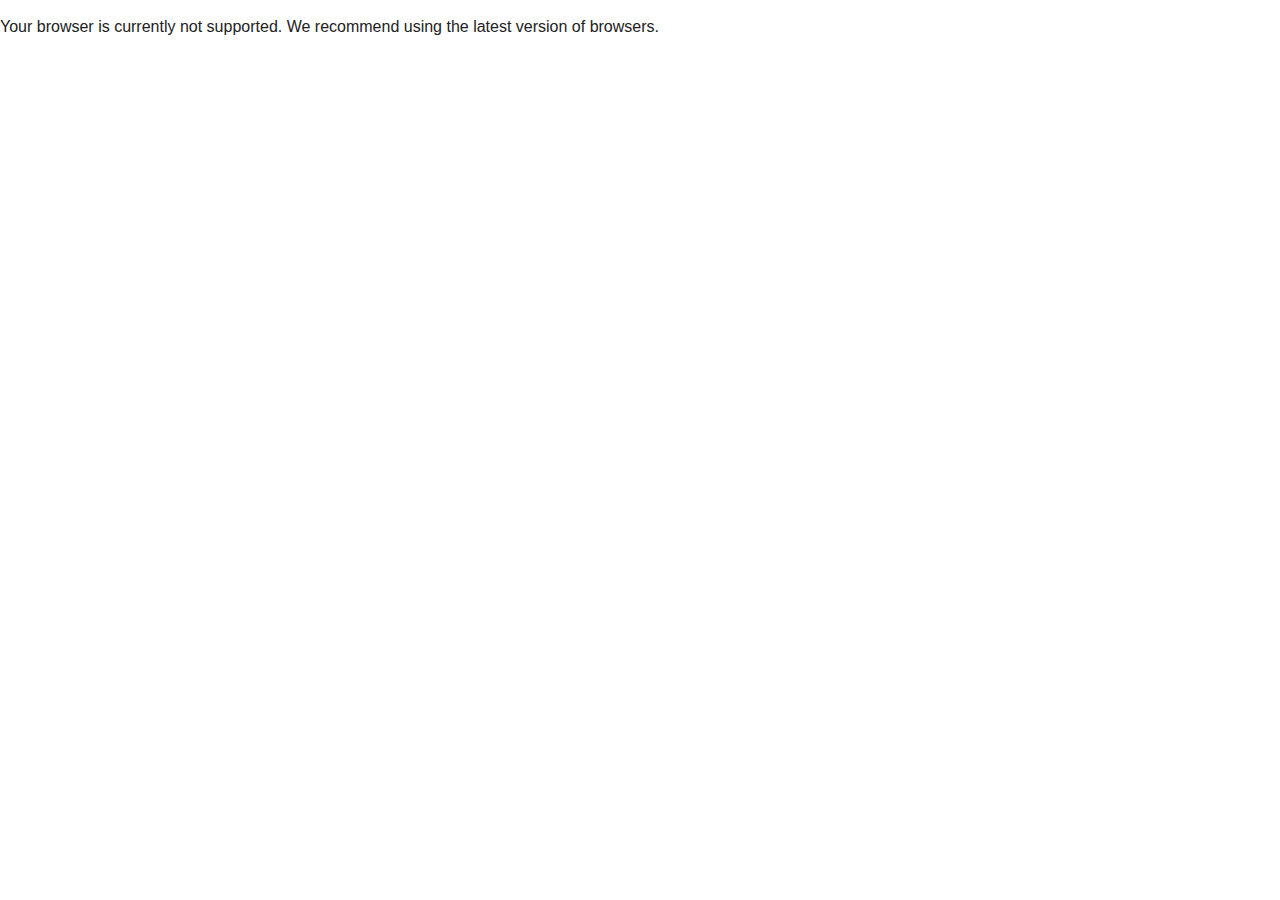
==== index.html @ b3fec6d2 "20140115" ====
<!DOCTYPE html>
<!--[if lt IE 7]>      <html class="no-js lt-ie9 lt-ie8 lt-ie7"> <![endif]-->
<!--[if IE 7]>         <html class="no-js lt-ie9 lt-ie8"> <![endif]-->
<!--[if IE 8]>         <html class="no-js lt-ie9"> <![endif]-->
<!--[if gt IE 8]><!--> <html class="no-js"> <!--<![endif]-->
    <head>
        <meta charset="utf-8">
        <meta http-equiv="X-UA-Compatible" content="IE=edge">
        <title></title>
        <meta name="description" content="">
        <meta property="og:title" content=""/>
        <meta property="og:url" content="http://example.com"/>
        <meta property="og:site_name" content="Your title here"/>
        <meta property="og:image" content="images/fbshare.jpg"/>
        <meta name="viewport" content="width=device-width">
		<script>
        if (navigator.userAgent.match(/IEMobile\/10\.0/)) {
            var msViewportStyle = document.createElement("style");
            msViewportStyle.appendChild(
                document.createTextNode(
                    "@-ms-viewport{width:device-width}"
                )
            );
            document.getElementsByTagName("head")[0].
                appendChild(msViewportStyle);
        }
        </script>

        <link rel="shortcut icon" href="icon.png" type="image/png">
        <link rel="stylesheet" href="css/normalize.css">
        <link rel="stylesheet" href="css/main.css">
        <script src="js/vendor/modernizr-2.6.2.min.js"></script>
    </head>
    <body>
        <!--[if lt IE 7]>
            <p class="notsupport">You are using an <strong>outdated</strong> browser. Please <a href="http://browsehappy.com/">upgrade your browser</a> to improve your experience.</p>
        <![endif]-->

        <!-- Add your site or application content here -->
        <div id="mainLoader"></div>
        <div id="mainHolder">
        	<p>Your browser is currently not supported. We recommend using the latest version of browsers.</p>
        </div>
        
        <script src="//ajax.googleapis.com/ajax/libs/jquery/1.8.3/jquery.min.js"></script>
        <script>window.jQuery || document.write('<script src="js/vendor/jquery-1.8.3.min.js"><\/script>')</script>
        
        <script src="js/plugins.js"></script>
        <script src="js/loader.js"></script>

        <!-- Google Analytics: change UA-XXXXX-X to be your site's ID. -->
        <script>
            (function(b,o,i,l,e,r){b.GoogleAnalyticsObject=l;b[l]||(b[l]=
            function(){(b[l].q=b[l].q||[]).push(arguments)});b[l].l=+new Date;
            e=o.createElement(i);r=o.getElementsByTagName(i)[0];
            e.src='//www.google-analytics.com/analytics.js';
            r.parentNode.insertBefore(e,r)}(window,document,'script','ga'));
            ga('create','UA-XXXXX-X');ga('send','pageview');
        </script>
    </body>
</html>
---- css/main.css ----
/* ==========================================================================
   Base styles: opinionated defaults
   ========================================================================== */
html,button,input,select,textarea {
color:#222;
}
html {
font-size:1em;
line-height:1.4;
}
/*
 * Remove text-shadow in selection highlight: h5bp.com/i
 * These selection rule sets have to be separate.
 * Customize the background color to match your design.
 */
::-moz-selection {
background: #b3d4fc;
text-shadow: none;
}
::selection {
background: #b3d4fc;
text-shadow: none;
}
/*
 * A better looking default horizontal rule
 */
hr {
display: block;
height: 1px;
border: 0;
border-top: 1px solid #ccc;
margin: 1em 0;
padding: 0;
}
/*
 * Remove the gap between images, videos, audio and canvas and the bottom of
 * their containers: h5bp.com/i/440
 */
audio,canvas,img,video {
vertical-align:middle;
}
/*
 * Remove default fieldset styles.
 */
fieldset {
border:0;
margin:0;
padding:0;
}
/*
 * Allow only vertical resizing of textareas.
 */
textarea {
resize:vertical;
}
/* ==========================================================================
   Browse Happy prompt
   ========================================================================== */
.notsupport {
background:#ccc;
color:#000;
margin:.2em 0;
padding:.2em 0;
}

/* ==========================================================================
   Author's custom styles
   ========================================================================== */
html{-webkit-tap-highlight-color: rgba(0,0,0,0);-webkit-user-select: none;-webkit-touch-callout:none;}
#mainLoader{position:absolute;width:100%;height:100%; z-index:5; display:none;}
#mainHolder{position:absolute; width:100%;height:100%;}
.content{visibility:visible;width:100%;height:100%;}

@-webkit-viewport{width:device-width}
@-moz-viewport{width:device-width}
@-ms-viewport{width:device-width}
@-o-viewport{width:device-width}
@viewport{width:device-width}














/* ==========================================================================
   Helper classes
   ========================================================================== */
/*
 * Image replacement
 */
.ir {
background-color: transparent;
border: 0;
overflow: hidden;
/* IE 6/7 fallback */
*text-indent: -9999px;
}

.ir:before {
content: "";
display: block;
width: 0;
height: 150%;
}

/*
 * Hide from both screenreaders and browsers: h5bp.com/u
 */
.hidden {
display: none !important;
visibility: hidden;
}

/*
 * Hide only visually, but have it available for screenreaders: h5bp.com/v
 */
.visuallyhidden {
border: 0;
clip: rect(0 0 0 0);
height: 1px;
margin: -1px;
overflow: hidden;
padding: 0;
position: absolute;
width: 1px;
}

/*
 * Extends the .visuallyhidden class to allow the element to be focusable
 * when navigated to via the keyboard: h5bp.com/p
 */
.visuallyhidden.focusable:active,.visuallyhidden.focusable:focus {
clip: auto;
height: auto;
margin: 0;
overflow: visible;
position: static;
width: auto;
}

/*
 * Hide visually and from screenreaders, but maintain layout
 */
.invisible {
visibility: hidden;
}

/*
 * Clearfix: contain floats
 *
 * For modern browsers
 * 1. The space content is one way to avoid an Opera bug when the
 *    `contenteditable` attribute is included anywhere else in the document.
 *    Otherwise it causes space to appear at the top and bottom of elements
 *    that receive the `clearfix` class.
 * 2. The use of `table` rather than `block` is only necessary if using
 *    `:before` to contain the top-margins of child elements.
 */
.clearfix:before,.clearfix:after{
content: " "; /* 1 */
display: table; /* 2 */
}

.clearfix:after{
clear: both;
}

/*
 * For IE 6/7 only
 * Include this rule to trigger hasLayout and contain floats.
 */
.clearfix{
*zoom: 1;
}

/* ==========================================================================
   EXAMPLE Media Queries for Responsive Design.
   These examples override the primary ('mobile first') styles.
   Modify as content requires.
   ========================================================================== */

@media only screen and (min-width: 35em) {
    /* Style adjustments for viewports that meet the condition */
}

@media print,
       (-o-min-device-pixel-ratio: 5/4),
       (-webkit-min-device-pixel-ratio: 1.25),
       (min-resolution: 120dpi) {
    /* Style adjustments for high resolution devices */
}

/* ==========================================================================
   Print styles.
   Inlined to avoid required HTTP connection: h5bp.com/r
   ========================================================================== */
@media print{
* {
background:transparent!important;
color:#000!important;
box-shadow:none!important;
text-shadow:none!important;
}

a,a:visited {
text-decoration:underline;
}

a[href]:after {
content:" (" attr(href) ")";
}

abbr[title]:after {
content:" (" attr(title) ")";
}

.ir a:after,a[href^="javascript:"]:after,a[href^="#"]:after {
content:"";
}

pre,blockquote {
border:1px solid #999;
page-break-inside:avoid;
}

thead {
display:table-header-group;
}

tr,img {
page-break-inside:avoid;
}

img {
max-width:100%!important;
}

@page {
margin:.5cm;
}

p,h2,h3 {
orphans:3;
widows:3;
}

h2,h3 {
page-break-after:avoid;
}
}
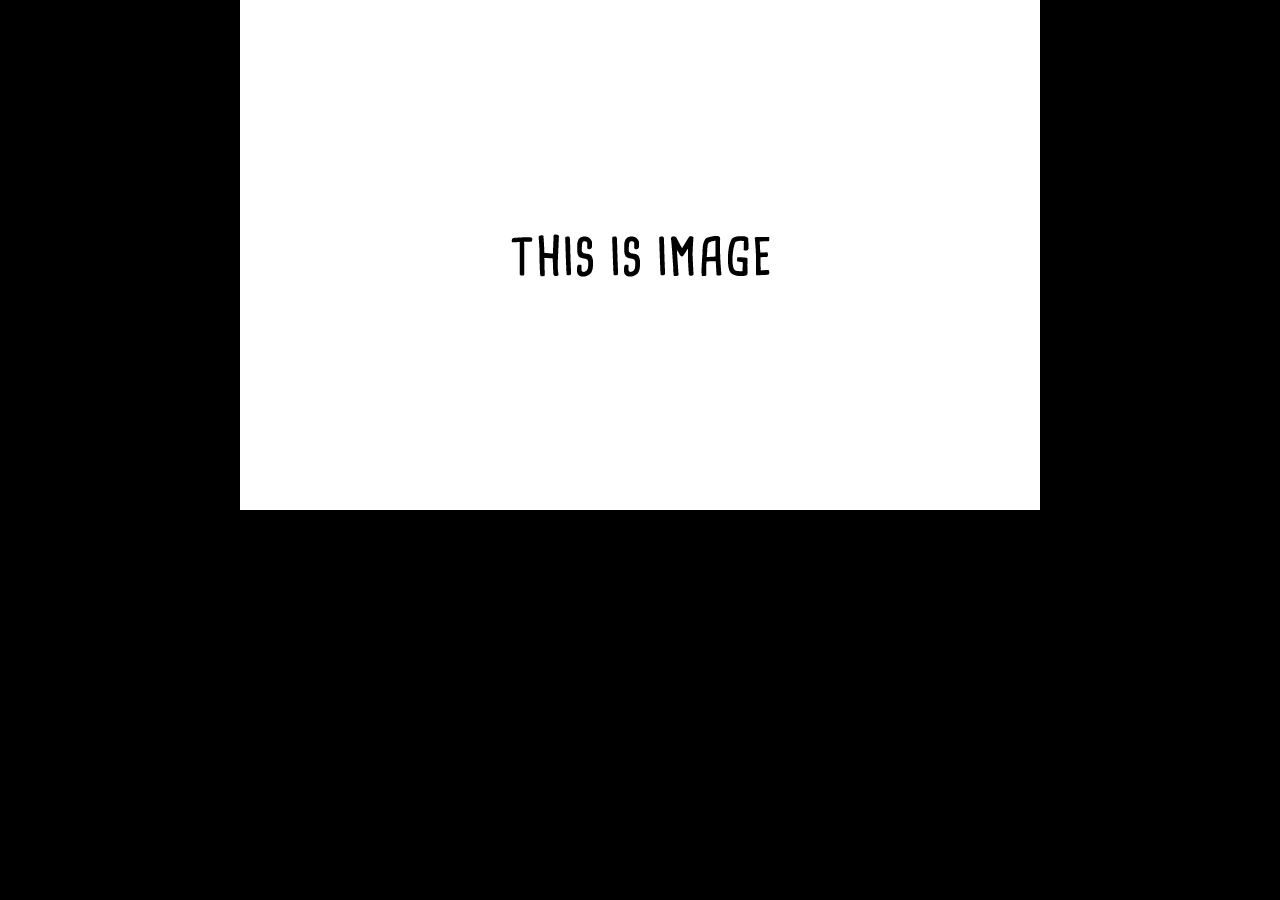
==== commit ed5f8952: "20161108" ====
--- a/index.html
+++ b/index.html
@@ -6,13 +6,25 @@
     <head>
         <meta charset="utf-8">
         <meta http-equiv="X-UA-Compatible" content="IE=edge">
-        <title></title>
+        <title>Interactive Website</title>
+        
+        <meta name="Title" content="Interactive Website" />
         <meta name="description" content="">
-        <meta property="og:title" content=""/>
-        <meta property="og:url" content="http://example.com"/>
-        <meta property="og:site_name" content="Your title here"/>
-        <meta property="og:image" content="images/fbshare.jpg"/>
-        <meta name="viewport" content="width=device-width">
+		<meta name="keywords" content="">
+        
+        <!-- for Facebook -->
+        <meta property="og:title" content="Interactive Website"/>
+        <meta property="og:site_name" content="Interactive Website"/>
+        <meta property="og:image" content="" />
+        <meta property="og:url" content="" />
+        <meta property="og:description" content="">
+        
+        <!-- for Twitter -->
+        <meta name="twitter:title" content="Interactive Website" />
+        <meta name="twitter:description" content="" />
+        <meta name="twitter:image" content="" />
+        
+        <meta name="viewport" content="width=device-width, initial-scale=1, user-scalable=no">
 		<script>
         if (navigator.userAgent.match(/IEMobile\/10\.0/)) {
             var msViewportStyle = document.createElement("style");
@@ -26,36 +38,51 @@
         }
         </script>
 
-        <link rel="shortcut icon" href="icon.png" type="image/png">
+        <link rel="shortcut icon" href="icon.ico" type="image/x-icon">
         <link rel="stylesheet" href="css/normalize.css">
         <link rel="stylesheet" href="css/main.css">
-        <script src="js/vendor/modernizr-2.6.2.min.js"></script>
+        <script src="js/vendor/modernizr-2.8.3.min.js"></script>
     </head>
     <body>
-        <!--[if lt IE 7]>
-            <p class="notsupport">You are using an <strong>outdated</strong> browser. Please <a href="http://browsehappy.com/">upgrade your browser</a> to improve your experience.</p>
-        <![endif]-->
-
-        <!-- Add your site or application content here -->
-        <div id="mainLoader"></div>
+        <!-- PERCENT LOADER START-->
+    <div id="mainLoader">0</div>
+        <!-- PERCENT LOADER END-->
+        
+        <!-- CONTENT START-->
         <div id="mainHolder">
-        	<p>Your browser is currently not supported. We recommend using the latest version of browsers.</p>
+        	<!-- PERCENT LOADER START-->
+            <div id="mainLoader">0</div>
+            <!-- PERCENT LOADER END-->
+        
+        	<!-- BROWSER NOT SUPPORT START-->
+        	<div id="notSupportHolder">
+                <div class="notSupport"><img src="assets/egreeting.png" width="850" height="600"></div>
+            </div>
+            <!-- BROWSER NOT SUPPORT END-->
+            
+            <!-- CANVAS START-->
+            <div id="canvasHolder">
+                <canvas id="gameCanvas" width="800" height="510"></canvas>
+            </div>
+            <!-- CANVAS END-->
+            
         </div>
+        <!-- CONTENT END-->
         
-        <script src="//ajax.googleapis.com/ajax/libs/jquery/1.8.3/jquery.min.js"></script>
-        <script>window.jQuery || document.write('<script src="js/vendor/jquery-1.8.3.min.js"><\/script>')</script>
+        <script src="//code.jquery.com/jquery-2.2.4.min.js"></script>
+        <script>window.jQuery || document.write('<script src="js/vendor/jquery-1.12.4.min.js"><\/script>')</script>
+        
+        <script src="js/vendor/detectmobilebrowser.js"></script>
+        <script src="js/vendor/createjs-2015.11.26.min.js"></script>
+        <script src="js/vendor/TweenMax.min.js"></script>
         
         <script src="js/plugins.js"></script>
+        <script src="js/canvas.js"></script>
+        <script src="js/game.js"></script>
+        <script src="js/mobile.js"></script>
+        <script src="js/main.js"></script>
         <script src="js/loader.js"></script>
-
-        <!-- Google Analytics: change UA-XXXXX-X to be your site's ID. -->
-        <script>
-            (function(b,o,i,l,e,r){b.GoogleAnalyticsObject=l;b[l]||(b[l]=
-            function(){(b[l].q=b[l].q||[]).push(arguments)});b[l].l=+new Date;
-            e=o.createElement(i);r=o.getElementsByTagName(i)[0];
-            e.src='//www.google-analytics.com/analytics.js';
-            r.parentNode.insertBefore(e,r)}(window,document,'script','ga'));
-            ga('create','UA-XXXXX-X');ga('send','pageview');
-        </script>
+        <script src="js/init.js"></script>
+        
     </body>
-</html>
+</html>--- a/css/main.css
+++ b/css/main.css
@@ -53,23 +53,31 @@
 textarea {
 resize:vertical;
 }
-/* ==========================================================================
-   Browse Happy prompt
-   ========================================================================== */
-.notsupport {
-background:#ccc;
-color:#000;
-margin:.2em 0;
-padding:.2em 0;
-}
-
-/* ==========================================================================
-   Author's custom styles
-   ========================================================================== */
-html{-webkit-tap-highlight-color: rgba(0,0,0,0);-webkit-user-select: none;-webkit-touch-callout:none;}
-#mainLoader{position:absolute;width:100%;height:100%; z-index:5; display:none;}
+
+/* ==========================================================================
+   Main styles
+   ========================================================================== */
+html{-webkit-tap-highlight-color: rgba(0,0,0,0);-webkit-user-select: none;-webkit-touch-callout:none; background:#000;}
+
+/*-- Percent Loader -- */
+#mainLoader{position:absolute;z-index:5; display:none; font-size:20px; line-height:20px; color:#fff; text-align:center; width:100%; font-family:Arial, Helvetica, sans-serif;}
+
+/*-- Content Wrapper -- */
 #mainHolder{position:absolute; width:100%;height:100%;}
-.content{visibility:visible;width:100%;height:100%;}
+
+/*-- Browser Not Support -- */
+#notSupportHolder{ width:100%; margin:0 auto; position:relative; color:#FFF; text-align:center; font-size:25px; font-family:'multicolore'; display:none;}
+.notSupport{margin-top:0;}
+
+/*-- Mobile Rotate Instruction -- */
+#rotateHolder{position:absolute;width:100%;height:100%;background-color:#0A1529;z-index:1000; display:none;}
+.mobileRotate{width:200px;height:auto;position:absolute;text-align:center;}
+.rotateDesc{color:#fff; font-size:15px; line-height:15px; font-family:'multicolore';}
+
+/*-- Canvas Wrapper -- */
+#canvasHolder{ display:none; width:100%; max-width:1024px; height:100%; margin:auto; position:relative;}
+#gameCanvas, #box2dCanvas{ position:absolute;}
+
 
 @-webkit-viewport{width:device-width}
 @-moz-viewport{width:device-width}
@@ -78,15 +86,9 @@
 @viewport{width:device-width}
 
 
-
-
-
-
-
-
-
-
-
+@media only screen and (min-device-width: 768px){
+	.notSupport img{ width:100%; height:auto;}
+}
 
 
 
